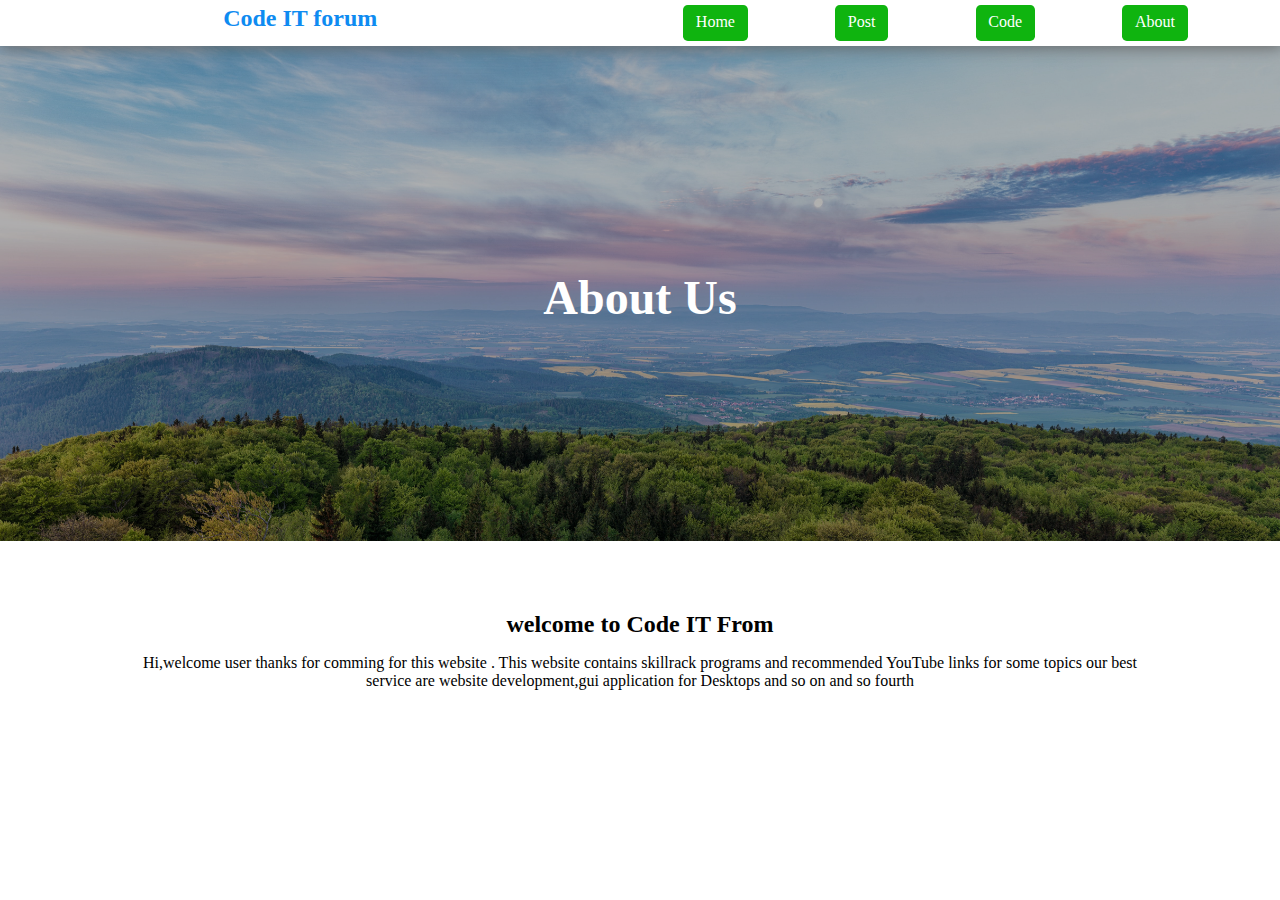
==== aboutPage.html @ 3cda9b9f "brand new commit" ====
<!DOCTYPE html>
<html lang="en">
<head>
    <meta charset="UTF-8">
    <meta http-equiv="X-UA-Compatible" content="IE=edge">
    <meta name="viewport" content="width=device-width, initial-scale=1.0">
    <link rel="stylesheet" href="about_style.css">
    <title>About Us</title>
</head>
<body onload ="func()">
    <header id="#top">
        <span>
        <h2 id="home">
            Code IT forum
        </h2>
        </span>
            <ul>
                <li onclick="getFunction(1)">Home</li>
                <li onclick="getFunction(2)">Post</li>
                <li onclick="getFunction(3)">Code</li>
                <li onclick="getFunction(4)">About</li>

            </ul>
    </header>
<div class="homeImage">
 <img src="./nature.jpg" alt="home image">
 <h2 class="imageText">
        About Us
 </h2>
</div>
<div class="divText">
    <h2 class="divTextTitle" id="para1">
        welcome to Code IT From
    </h2>
    <p id="para" >
        Hi,welcome user thanks for comming for this website . 
        This website contains skillrack programs and recommended YouTube links for some topics
        our best service are website development,gui application for Desktops and so on and so fourth 
    </p>
</div>
<script src="app.js"></script>
</body>
</html>
---- about_style.css ----
*{
	padding: 0;
	margin: 0;
	box-sizing: border-box;
}


header{
	background-color: rgb(255, 255, 255);
	display: flex;
	position: sticky;
	top: 0;
	z-index: 10;
	flex-direction: row;
	padding: .3rem;
	box-shadow: .1rem .1rem 1rem .012rem dimgray;
}
header span{
	flex-grow: 1;
}
header h2{
	color: rgb(14, 139, 241);
	text-align: center;
	cursor: pointer;	
}
header ul{
	list-style: none;
	flex-grow: 1;
	color: white;
	display: flex;
	justify-content: space-evenly;
	flex-direction: row;
}
header ul li{
	background-color: rgb(15, 180, 15);
	padding-left: .8rem;
	padding-right: .8rem;
	padding-top: .5rem;
	padding-bottom: .5rem;
	cursor: pointer;
	border-radius: .3rem;
	border-bottom:2px solid transparent;

}

header ul li:hover{
	background-color: white;
	color:black;
	border-bottom:2px solid green;
	border-radius: 0%;
}

header ul li a{
    color: black;
}
.homeImage{
    object-fit:contain;
    width:100vw;
    height:55vh;
}
.homeImage img{
    width:100vw;
    height:55vh;
    text-align:center;
    filter: brightness(70%);
}
.imageText{
    position: absolute;
    font-size:3rem;
    /* background-color: steelblue; */
    width:100vw;
    color: white;
    top: 30vh;
    text-align: center;
    z-index: 2;
}
.divText{
    position: relative;
    top:5rem;
}
.divText p{
    text-align: center;
    width:80vw;
    margin: 1rem auto;
}
.divTextTitle{
    /* color: green; */
    text-align: center;
}
.graphic{
	transform: translateY(-10px);
	transition-duration:1s;
}

@media only screen and (max-width:450px){
	header{
		flex-direction: column;
	}
	header h2{
		margin-bottom:1rem;
		
	}
	header ul li{
		padding: .3rem;
	}
	#Fimage{
		width:80vw;
	}
}
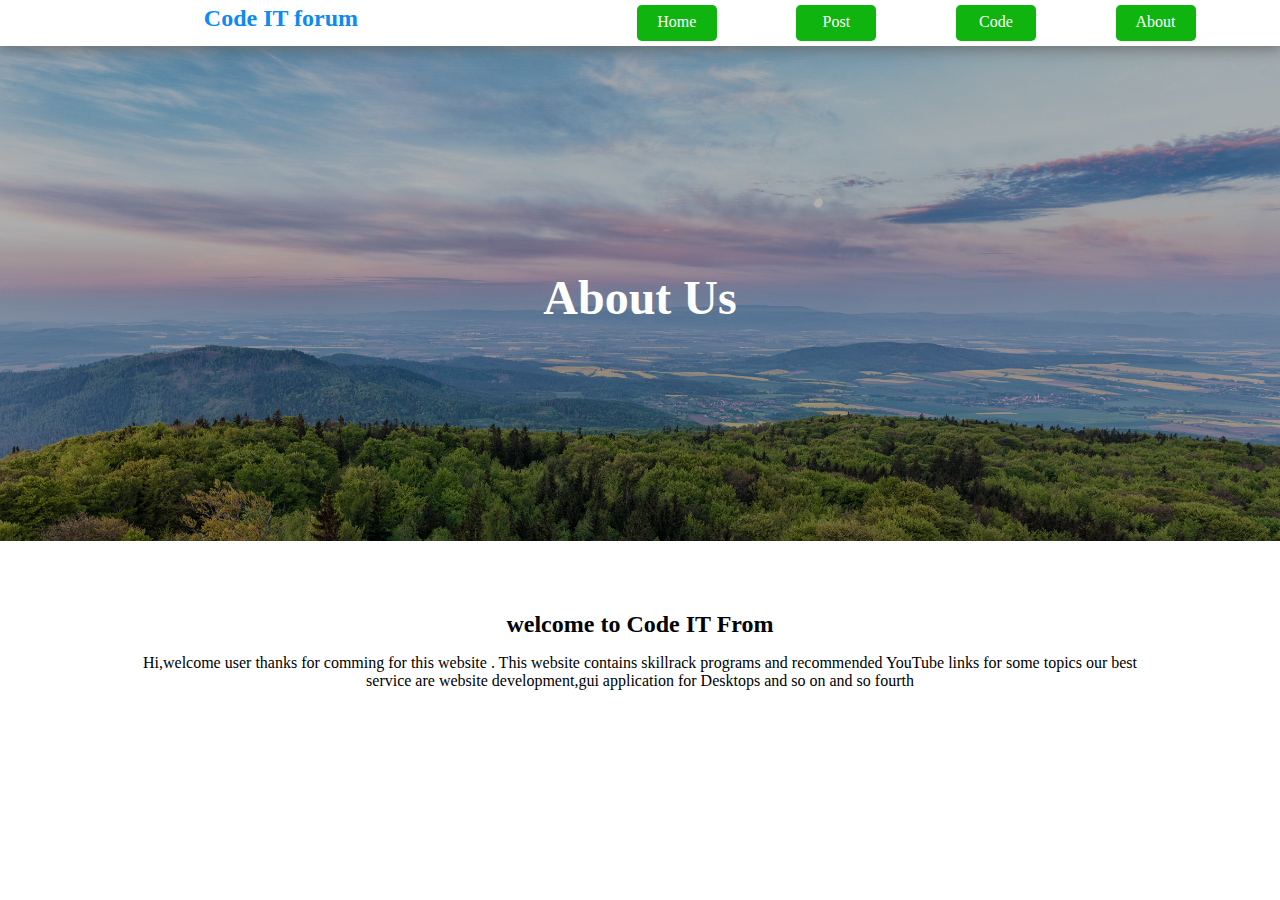
==== commit c06a9fee: "new design and style added" ====
--- a/aboutPage.html
+++ b/aboutPage.html
@@ -4,7 +4,7 @@
     <meta charset="UTF-8">
     <meta http-equiv="X-UA-Compatible" content="IE=edge">
     <meta name="viewport" content="width=device-width, initial-scale=1.0">
-    <link rel="stylesheet" href="about_style.css">
+    <link rel="stylesheet" href="./about_style.css">
     <title>About Us</title>
 </head>
 <body onload ="func()">
@@ -23,7 +23,7 @@
             </ul>
     </header>
 <div class="homeImage">
- <img src="./nature.jpg" alt="home image">
+ <img src="./assets/nature.jpg" alt="home image">
  <h2 class="imageText">
         About Us
  </h2>
--- a/about_style.css
+++ b/about_style.css
@@ -33,10 +33,9 @@
 }
 header ul li{
 	background-color: rgb(15, 180, 15);
-	padding-left: .8rem;
-	padding-right: .8rem;
-	padding-top: .5rem;
-	padding-bottom: .5rem;
+	width:5rem;
+	padding: .5rem;
+	text-align: center;
 	cursor: pointer;
 	border-radius: .3rem;
 	border-bottom:2px solid transparent;
@@ -44,10 +43,7 @@
 }
 
 header ul li:hover{
-	background-color: white;
-	color:black;
-	border-bottom:2px solid green;
-	border-radius: 0%;
+	background-color: rgb(84, 230, 84);
 }
 
 header ul li a{
@@ -92,18 +88,14 @@
 	transition-duration:1s;
 }
 
-@media only screen and (max-width:450px){
+@media only screen and (max-width:540px){
 	header{
 		flex-direction: column;
 	}
 	header h2{
 		margin-bottom:1rem;
-		
 	}
 	header ul li{
-		padding: .3rem;
+		padding: .5rem;
 	}
-	#Fimage{
-		width:80vw;
-	}
-}
+}